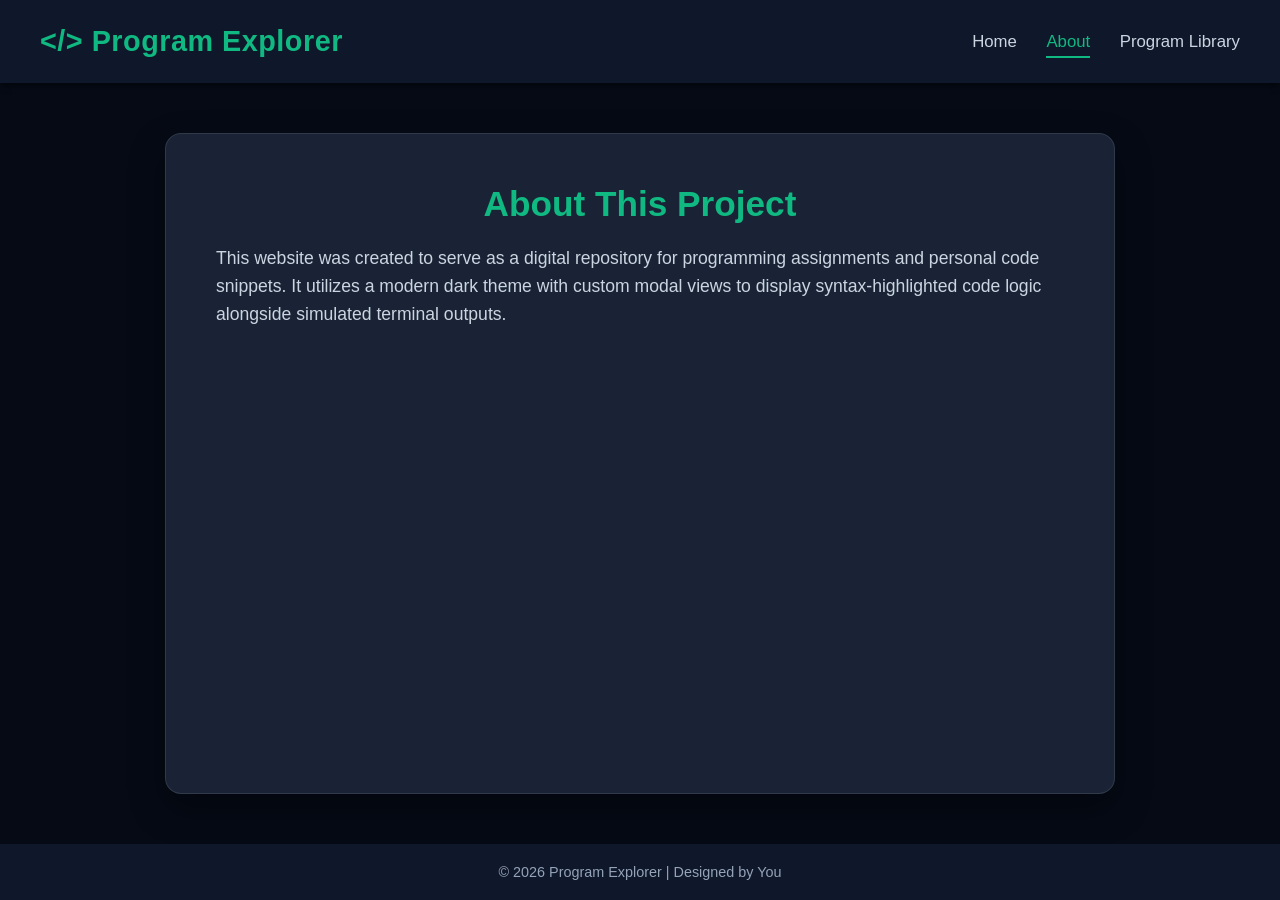
==== about.html @ c2cef4fe "Add files via upload" ====
<!DOCTYPE html>
<html lang="en">
<head>
    <meta charset="UTF-8">
    <meta name="viewport" content="width=device-width, initial-scale=1.0">
    <title>About | Code Explorer</title>
    <link rel="stylesheet" href="style.css">
</head>
<body>

    <header>
        <h1>&lt;/&gt; Program Explorer</h1>
        <nav>
            <a href="index.html">Home</a>
            <a href="about.html" class="active">About</a>
            <a href="library.html">Program Library</a> 
        </nav>
    </header>

    <main>
        <div class="content-card">
            <h2 style="color: #10b981; font-size: 2.2em; margin-bottom: 20px;">About This Project</h2>
            <p style="color: #cbd5e1; font-size: 1.1em; line-height: 1.6; text-align: left;">
                This website was created to serve as a digital repository for programming assignments and personal code snippets. 
                It utilizes a modern dark theme with custom modal views to display syntax-highlighted code logic alongside simulated terminal outputs.
            </p>
        </div>
    </main>

    <footer>
        <p>&copy; 2026 Program Explorer | Designed by You</p>
    </footer>

</body>
</html>
---- style.css ----
/* Basic Reset & Typography */
* {
    margin: 0;
    padding: 0;
    box-sizing: border-box;
}

body {
    font-family: 'Inter', 'Segoe UI', Tahoma, Geneva, Verdana, sans-serif;
    
    /* Dark Smoke Background */
    background-color: #050a15; 
    background-image: url('[base64].jpg');
    background-size: cover;
    background-position: center;
    background-attachment: fixed;
    
    color: #e2e8f0; 
    display: flex;
    flex-direction: column;
    min-height: 100vh;
}

/* Header & Navigation */
header {
    background-color: #0f172a;
    color: #f1f5f9;
    padding: 25px 40px;
    display: flex;
    justify-content: space-between;
    align-items: center;
    box-shadow: 0 4px 6px -1px rgba(0, 0, 0, 0.5);
    position: relative;
    z-index: 10;
}

header h1 {
    font-size: 1.8em;
    letter-spacing: 0.5px;
    color: #10b981;
}

nav a {
    color: #cbd5e1;
    text-decoration: none;
    margin-left: 25px;
    font-size: 1.05em;
    font-weight: 500;
    transition: all 0.3s ease;
}

nav a:hover, nav a.active {
    color: #10b981;
    border-bottom: 2px solid #10b981;
    padding-bottom: 5px;
}

/* Main Content Container */
main {
    flex: 1;
    padding: 50px 20px;
    display: flex;
    justify-content: center;
}

/* Content Card */
.content-card {
    background-color: rgba(30, 41, 59, 0.85);
    backdrop-filter: blur(5px);
    width: 100%;
    max-width: 950px;
    padding: 50px;
    border-radius: 16px;
    box-shadow: 0 15px 35px rgba(0, 0, 0, 0.4);
    text-align: center;
    border: 1px solid rgba(255, 255, 255, 0.1);
}

/* Hero Banner */
.hero-banner {
    background: linear-gradient(rgba(15, 23, 42, 0.75), rgba(15, 23, 42, 0.75)), url('pexels-mikhail-nilov-7827838.jpg');
    background-size: cover;
    background-position: center;
    width: 100%;
    border-radius: 12px;
    padding: 80px 30px; 
    margin-bottom: 50px;
    box-shadow: 0 10px 20px rgba(0,0,0,0.3);
}

.hero-banner h2 {
    font-size: 2.6em;
    color: #10b981; 
    margin-bottom: 15px;
    text-shadow: 2px 2px 4px rgba(0,0,0,0.8);
}

.hero-banner p {
    font-size: 1.15em;
    color: #f1f5f9;
    max-width: 600px;
    margin: 0 auto;
    text-shadow: 1px 1px 3px rgba(0,0,0,0.8);
}

/* Program Library List Styles */
.program-list {
    display: grid;
    grid-template-columns: repeat(auto-fill, minmax(280px, 1fr));
    gap: 25px;
    margin-top: 30px;
}

.program-item {
    background-color: rgba(15, 23, 42, 0.9);
    border: 1px solid #334155;
    border-radius: 12px;
    padding: 25px;
    text-align: left;
    transition: transform 0.3s ease, box-shadow 0.3s ease;
}

.program-item:hover {
    transform: translateY(-5px);
    box-shadow: 0 10px 20px rgba(16, 185, 129, 0.15);
    border-color: #10b981;
}

.program-item h3 {
    color: #10b981;
    font-size: 1.3em;
    margin-bottom: 10px;
}

.program-item p {
    color: #94a3b8;
    font-size: 0.95em;
    line-height: 1.5;
    margin-bottom: 20px;
}

.btn {
    display: inline-block;
    background-color: #10b981;
    color: #0f172a;
    padding: 8px 16px;
    border-radius: 6px;
    text-decoration: none;
    font-weight: 600;
    font-size: 0.9em;
    transition: background-color 0.2s;
}

.btn:hover {
    background-color: #059669;
}

/* Code and Output Box Styling */
.code-box, .output-box {
    margin-bottom: 25px;
    border-radius: 8px;
    overflow: hidden;
    border: 1px solid #334155;
    box-shadow: 0 4px 6px rgba(0,0,0,0.2);
    text-align: left;
}

.code-box h4, .output-box h4 {
    padding: 12px 20px;
    font-size: 0.95em;
    font-weight: 600;
    text-transform: uppercase;
    letter-spacing: 0.5px;
}

.code-box h4 {
    background-color: #0f172a;
    color: #94a3b8;
    border-bottom: 1px solid #334155;
}

.output-box h4 {
    background-color: #1e293b; 
    color: #cbd5e1;
    border-bottom: 1px solid #334155;
}

.output-box pre {
    background-color: #0f172a; 
    color: #38bdf8; 
    padding: 20px;
    overflow-x: auto;
    font-family: 'Fira Code', 'Courier New', Courier, monospace;
    font-size: 1.05em;
}

/* Popup Modal Styles */
.modal-overlay {
    position: fixed;
    top: 0; left: 0; width: 100%; height: 100%;
    background: rgba(5, 10, 21, 0.95);
    z-index: 1000;
    display: none;
    justify-content: center;
    align-items: center;
    padding: 20px;
    backdrop-filter: blur(8px);
}

.modal-overlay:target {
    display: flex; 
}

.modal-card {
    background-color: #0f172a;
    border: 1px solid #334155;
    border-radius: 12px;
    width: 100%;
    max-width: 900px;
    max-height: 90vh;
    overflow-y: auto;
    padding: 30px;
    box-shadow: 0 25px 50px -12px rgba(0, 0, 0, 0.7);
}

.modal-header {
    display: flex;
    justify-content: space-between;
    align-items: center;
    margin-bottom: 20px;
    border-bottom: 1px solid #334155;
    padding-bottom: 15px;
}

.modal-header h3 {
    color: #10b981;
    font-size: 1.5em;
}

.close-btn {
    color: #ef4444;
    text-decoration: none;
    font-size: 2.2em;
    line-height: 1;
    transition: color 0.2s;
}

.close-btn:hover {
    color: #b91c1c;
}

/* Prism syntax highlighter background fix */
pre[class*="language-"] {
    margin: 0 !important;
    border-radius: 0 0 8px 8px !important;
    background: #0b1120 !important;
}

/* Footer */
footer {
    background-color: #0f172a;
    color: #94a3b8;
    text-align: center;
    padding: 20px 0;
    font-size: 0.9em;
    margin-top: auto;
    position: relative;
    z-index: 10;
}

/* ========================================= */
/* ACCORDION & UNIT SECTION STYLES          */
/* ========================================= */
.unit-section {
    background-color: rgba(15, 23, 42, 0.8);
    border: 1px solid #334155;
    border-radius: 12px;
    margin-bottom: 25px;
    overflow: hidden;
    text-align: left;
}

.unit-header {
    background-color: #0f172a;
    color: #10b981;
    font-size: 1.3em;
    font-weight: 600;
    padding: 18px 25px;
    cursor: pointer;
    user-select: none;
    transition: background-color 0.2s ease;
    border-bottom: 1px solid transparent;
}

.unit-header:hover {
    background-color: #1e293b;
}

/* Add a subtle arrow indicator */
.unit-header::marker {
    color: #10b981;
}

/* Border separation when open */
.unit-section[open] .unit-header {
    border-bottom-color: #334155;
}

.unit-content {
    padding: 25px;
}
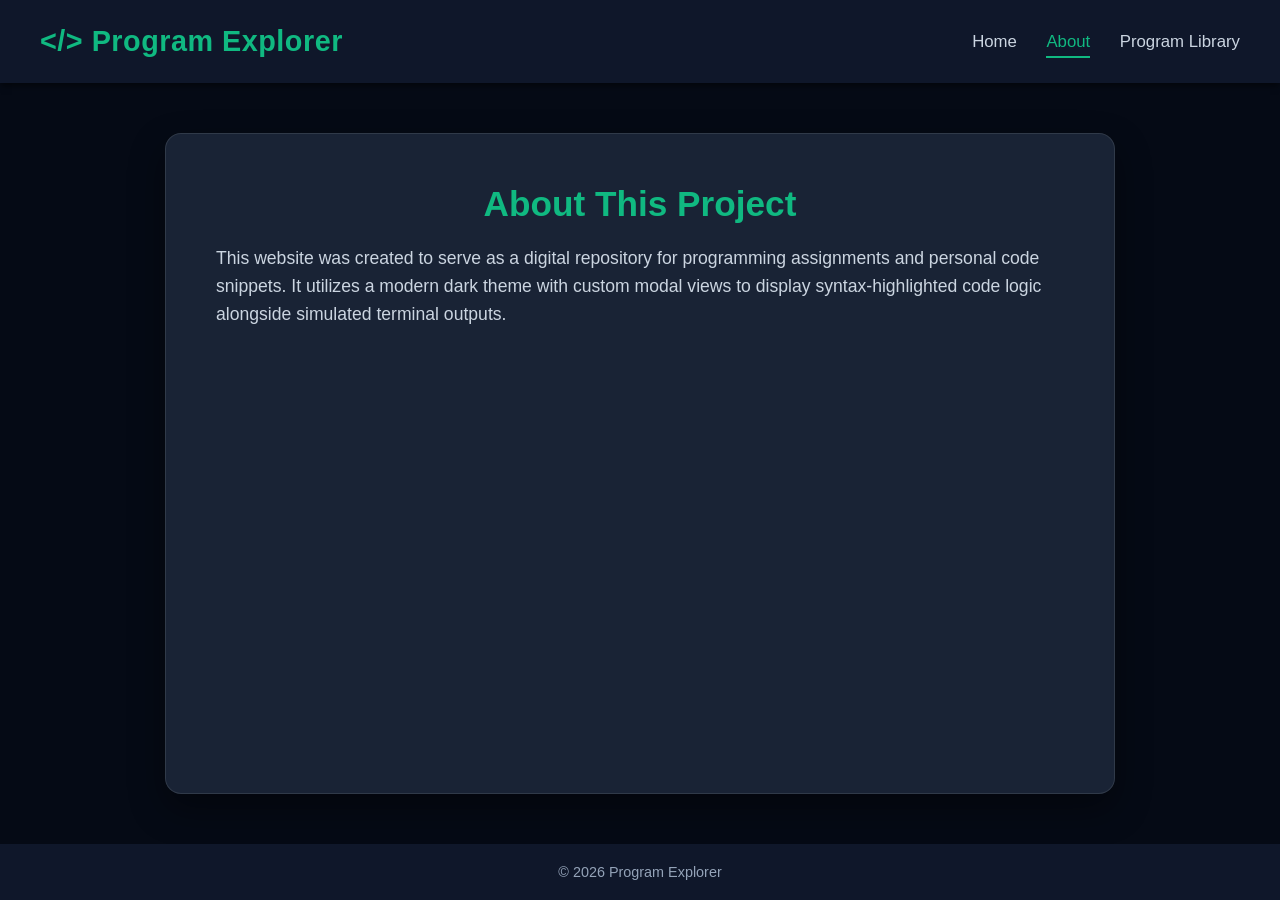
==== commit 0c924f8a: "Fix HTML formatting and ensure proper structure" ====
--- a/about.html
+++ b/about.html
@@ -28,8 +28,8 @@
     </main>
 
     <footer>
-        <p>&copy; 2026 Program Explorer | Designed by You</p>
+        <p>&copy; 2026 Program Explorer</p>
     </footer>
 
 </body>
-</html>+</html>
